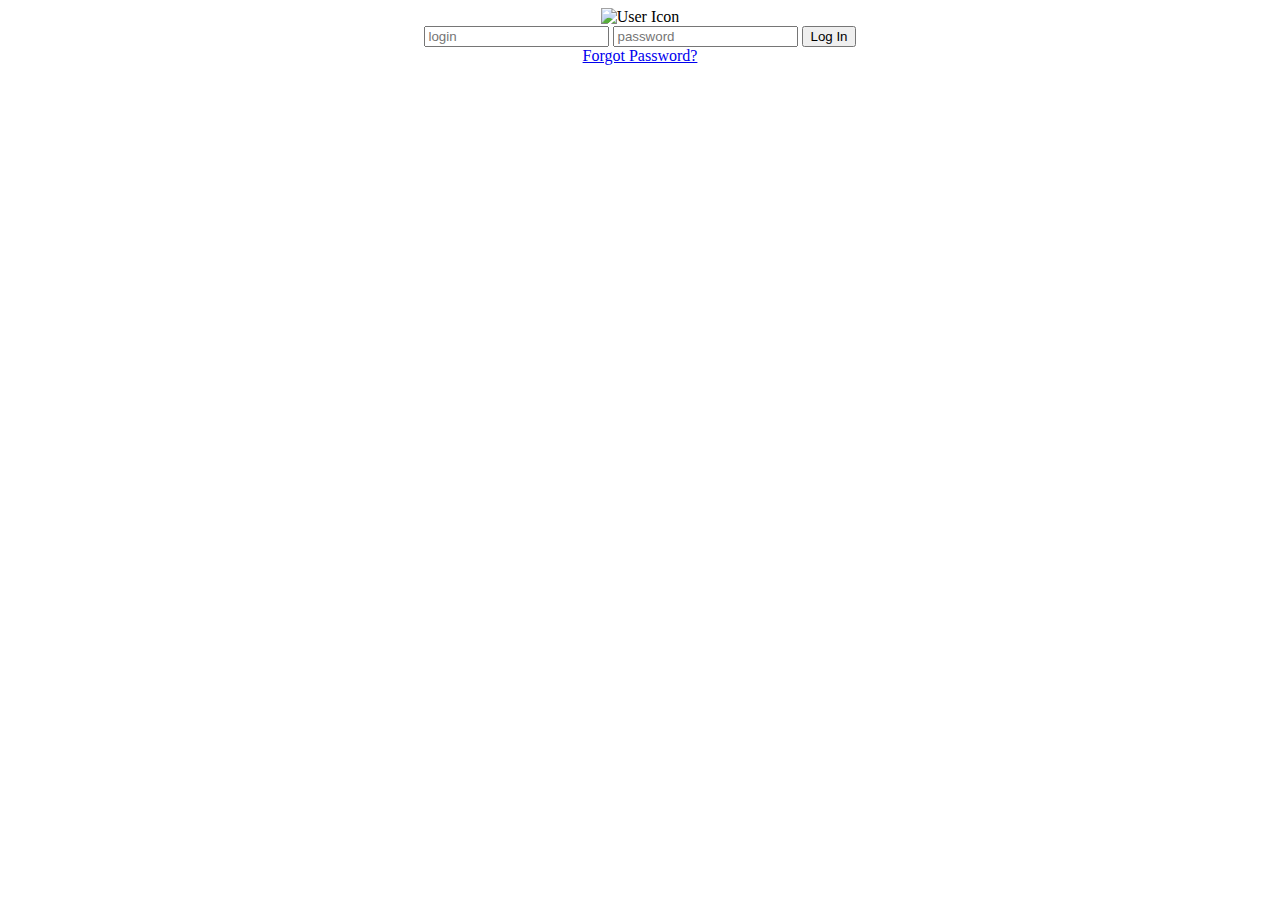
==== src/main/resources/templates/index.html @ ab9a3f56 "atualização 27_12_2019" ====
<!DOCTYPE html>
<!--
To change this license header, choose License Headers in Project Properties.
To change this template file, choose Tools | Templates
and open the template in the editor.
-->
<html>
    <head>
        <title>TODO supply a title</title>
        <meta charset="UTF-8">
        <meta name="viewport" content="width=device-width, initial-scale=1.0">

        <link href="/webjars/bootstrap/css/bootstrap.min.css" rel="stylesheet" type="text/css" />
        <link href="/webjars/open-iconic/font/css/open-iconic/bootstrap.min.css" type="text/css" />

    </head>
    <body>
        <!------ Include the above in your HEAD tag ---------->

        <div class="wrapper fadeInDown" style="margin: 0 auto; text-align: center; max-width: 550px;">
            <div id="formContent">
                <!-- Tabs Titles -->

                <!-- Icon -->
                <div class="fadeIn first">
                    <img src="http://danielzawadzki.com/codepen/01/icon.svg" id="icon" alt="User Icon" />
                </div>

                <!-- Login Form -->
                <form>
                    <input type="text" id="login" class="fadeIn second" name="login" placeholder="login">
                    <input type="text" id="password" class="fadeIn third" name="login" placeholder="password">
                    <input type="submit" class="fadeIn fourth" value="Log In">
                </form>

                <!-- Remind Passowrd -->
                <div id="formFooter">
                    <a class="underlineHover" href="#">Forgot Password?</a>
                </div>

            </div>
        </div>
        <script src="/webjars/jquery/jquery.min.js"></script>
        <script src="/webjars/bootstrap/js/bootstrap.min.js"></script>
         <script src="/webjars/jquery-mask-plugin/dist/jquery.mask.min.js"></script>
        <script src="/webjars/cdnjs.cloudflare.com/ajax/libs/popper.js/1.12.9/umd/popper.min.js"></script>
        <script type="text/javascript">
            $(function(){
                $('[data-toggle="popover"]').popover();
            });
        </script>
    </body>
</html>
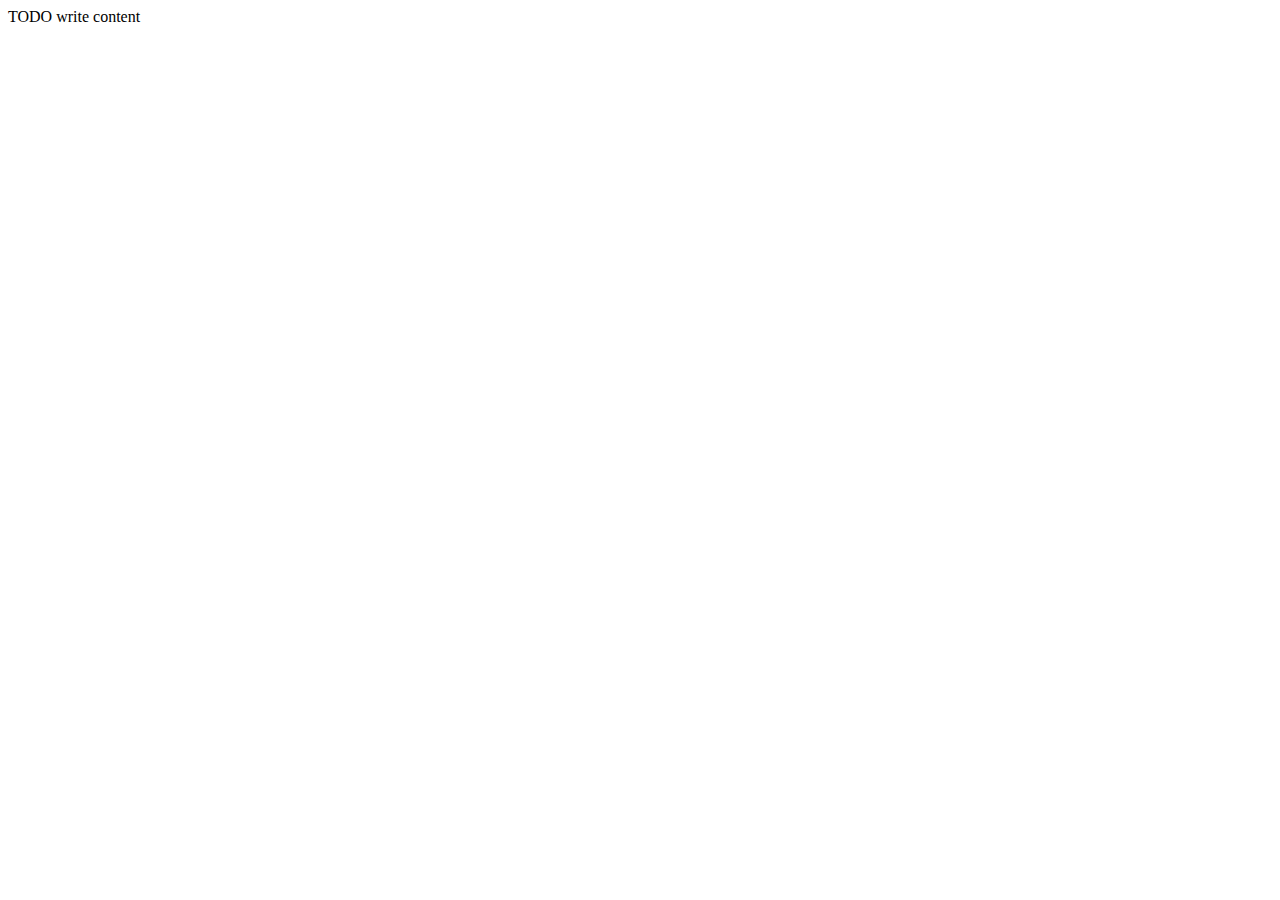
==== commit 9af34e1a: "comoço da implemtação do spring security" ====
--- a/src/main/resources/templates/index.html
+++ b/src/main/resources/templates/index.html
@@ -9,45 +9,8 @@
         <title>TODO supply a title</title>
         <meta charset="UTF-8">
         <meta name="viewport" content="width=device-width, initial-scale=1.0">
-
-        <link href="/webjars/bootstrap/css/bootstrap.min.css" rel="stylesheet" type="text/css" />
-        <link href="/webjars/open-iconic/font/css/open-iconic/bootstrap.min.css" type="text/css" />
-
     </head>
     <body>
-        <!------ Include the above in your HEAD tag ---------->
-
-        <div class="wrapper fadeInDown" style="margin: 0 auto; text-align: center; max-width: 550px;">
-            <div id="formContent">
-                <!-- Tabs Titles -->
-
-                <!-- Icon -->
-                <div class="fadeIn first">
-                    <img src="http://danielzawadzki.com/codepen/01/icon.svg" id="icon" alt="User Icon" />
-                </div>
-
-                <!-- Login Form -->
-                <form>
-                    <input type="text" id="login" class="fadeIn second" name="login" placeholder="login">
-                    <input type="text" id="password" class="fadeIn third" name="login" placeholder="password">
-                    <input type="submit" class="fadeIn fourth" value="Log In">
-                </form>
-
-                <!-- Remind Passowrd -->
-                <div id="formFooter">
-                    <a class="underlineHover" href="#">Forgot Password?</a>
-                </div>
-
-            </div>
-        </div>
-        <script src="/webjars/jquery/jquery.min.js"></script>
-        <script src="/webjars/bootstrap/js/bootstrap.min.js"></script>
-         <script src="/webjars/jquery-mask-plugin/dist/jquery.mask.min.js"></script>
-        <script src="/webjars/cdnjs.cloudflare.com/ajax/libs/popper.js/1.12.9/umd/popper.min.js"></script>
-        <script type="text/javascript">
-            $(function(){
-                $('[data-toggle="popover"]').popover();
-            });
-        </script>
+        <div>TODO write content</div>
     </body>
 </html>
